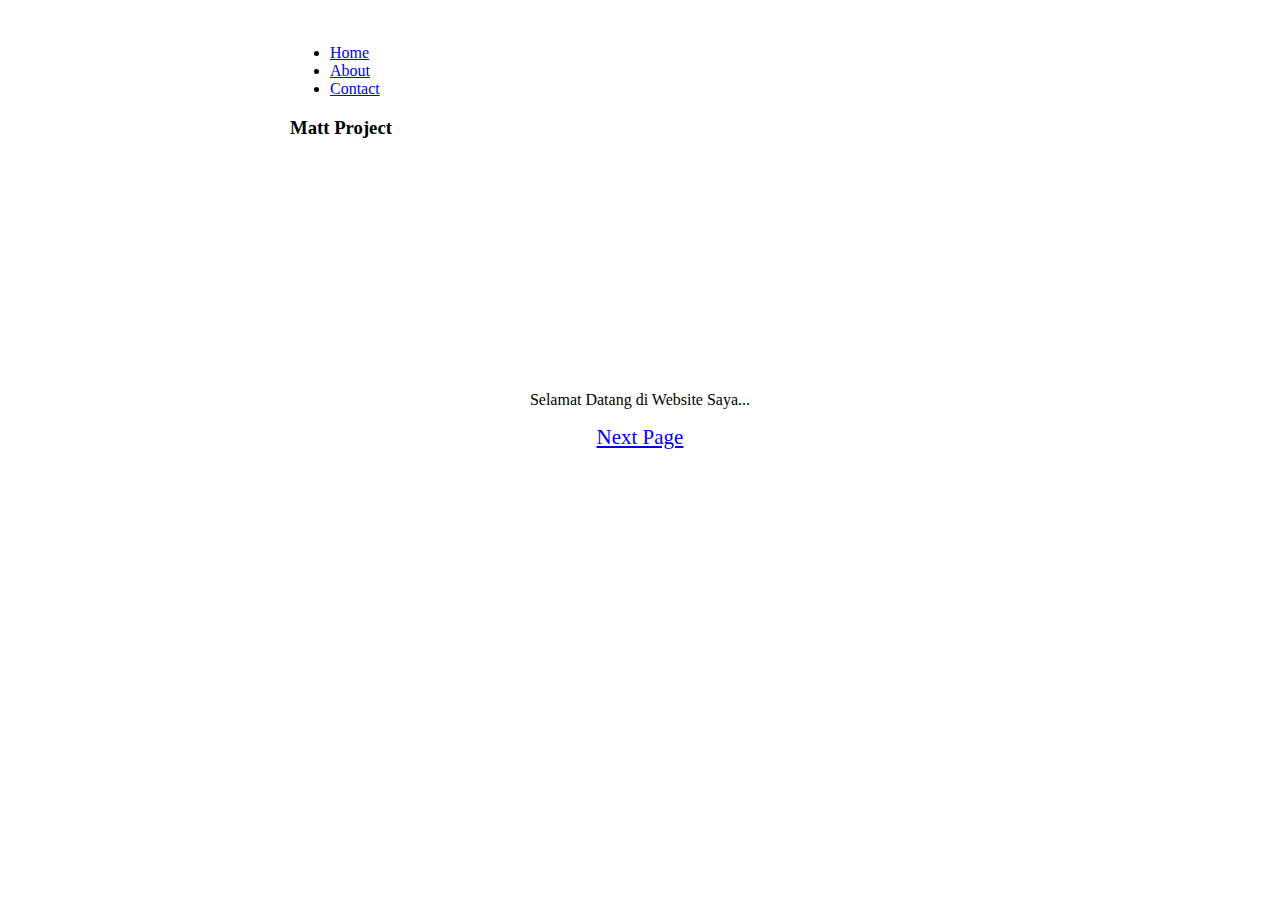
==== index.html @ e5a3749c "revisi" ====
<!DOCTYPE html>
<!-- saved from url=(0061)http://getbootstrap.com/2.3.2/examples/marketing-narrow.html# -->
<html lang="en"><head><meta http-equiv="Content-Type" content="text/html; charset=UTF-8">
    <meta charset="utf-8">
    <title>Hi there !</title>
    <meta name="viewport" content="width=device-width, initial-scale=1.0">
    <meta name="description" content="">
    <meta name="author" content="">

    <!-- Le styles -->
    <link href="./webq_files/bootstrap.css" rel="stylesheet">
    <style type="text/css">
      body {
        padding-top: 20px;
        padding-bottom: 40px;
      }
h1 { 
 
    color:#ffffff;
}
      /* Custom container */
      .container-narrow {
        margin: 0 auto;
        max-width: 700px;
      }
      .container-narrow > hr {
        margin: 30px 0;
      }

      /* Main marketing message and sign up button */
      .jumbotron {
        margin: 60px 0;
        text-align: center;
      }
      .jumbotron h1 {
        font-size: 72px;
        line-height: 1;
      }
      .jumbotron .btn {
        font-size: 21px;
        padding: 14px 24px;
      }

      /* Supporting marketing content */
      .marketing {
        margin: 60px 0;
      }
      .marketing p + h4 {
        margin-top: 28px;
      }
    </style>
    <link href="./webq_files/bootstrap-responsive.css" rel="stylesheet">

    <!-- HTML5 shim, for IE6-8 support of HTML5 elements -->
    <!--[if lt IE 9]>
      <script src="../assets/js/html5shiv.js"></script>
    <![endif]-->

    <!-- Fav and touch icons -->
    <link rel="apple-touch-icon-precomposed" sizes="144x144" href="http://calligraphyalphabet.org/1234/wp-content/uploads/cursive-calligraphy-alphabet-m.jpg">
    <link rel="apple-touch-icon-precomposed" sizes="114x114" href="http://calligraphyalphabet.org/1234/wp-content/uploads/cursive-calligraphy-alphabet-m.jpg">
      <link rel="apple-touch-icon-precomposed" sizes="72x72" href="http://calligraphyalphabet.org/1234/wp-content/uploads/cursive-calligraphy-alphabet-m.jpg">
                    <link rel="apple-touch-icon-precomposed" href="http://calligraphyalphabet.org/1234/wp-content/uploads/cursive-calligraphy-alphabet-m.jpg">
                                   <link rel="shortcut icon" href="http://getbootstrap.com/2.3.2/assets/ico/favicon.png">
  </head>

  <body background="./webq_files/work.png">

    <div class="container-narrow">

      <div class="masthead">
        <ul class="nav nav-pills pull-right">
          <li class="active"><a href="./index.html">Home</a></li>
          <li><a href="./About.html">About</a></li>
          <li><a href="./Contact.html">Contact</a></li>
        </ul>
        <h3 class="muted">Matt Project</h3>
      </div>

      

      <div class="jumbotron">
        <h1 >Hi There! it's me, Matt</h1>
        <p class="lead">Selamat Datang di Website Saya...</p>
<a class="btn btn-large btn-primary" href="./About.html">Next Page</a> 
     </div>

      

      

    </div> <!-- /container -->

    <!-- Le javascript
    ================================================== -->
    <!-- Placed at the end of the document so the pages load faster -->
    <script src="./webq_files/jquery.js"></script>
    <script src="./webq_files/bootstrap-transition.js"></script>
    <script src="./webq_files/bootstrap-alert.js"></script>
    <script src="./webq_files/bootstrap-modal.js"></script>
    <script src="./webq_files/bootstrap-dropdown.js"></script>
    <script src="./webq_files/bootstrap-scrollspy.js"></script>
    <script src="./webq_files/bootstrap-tab.js"></script>
    <script src="./webq_files/bootstrap-tooltip.js"></script>
    <script src="./webq_files/bootstrap-popover.js"></script>
    <script src="./webq_files/bootstrap-button.js"></script>
    <script src="./webq_files/bootstrap-collapse.js"></script>
    <script src="./webq_files/bootstrap-carousel.js"></script>
    <script src="./webq_files/bootstrap-typeahead.js"></script>

  

</body></html>
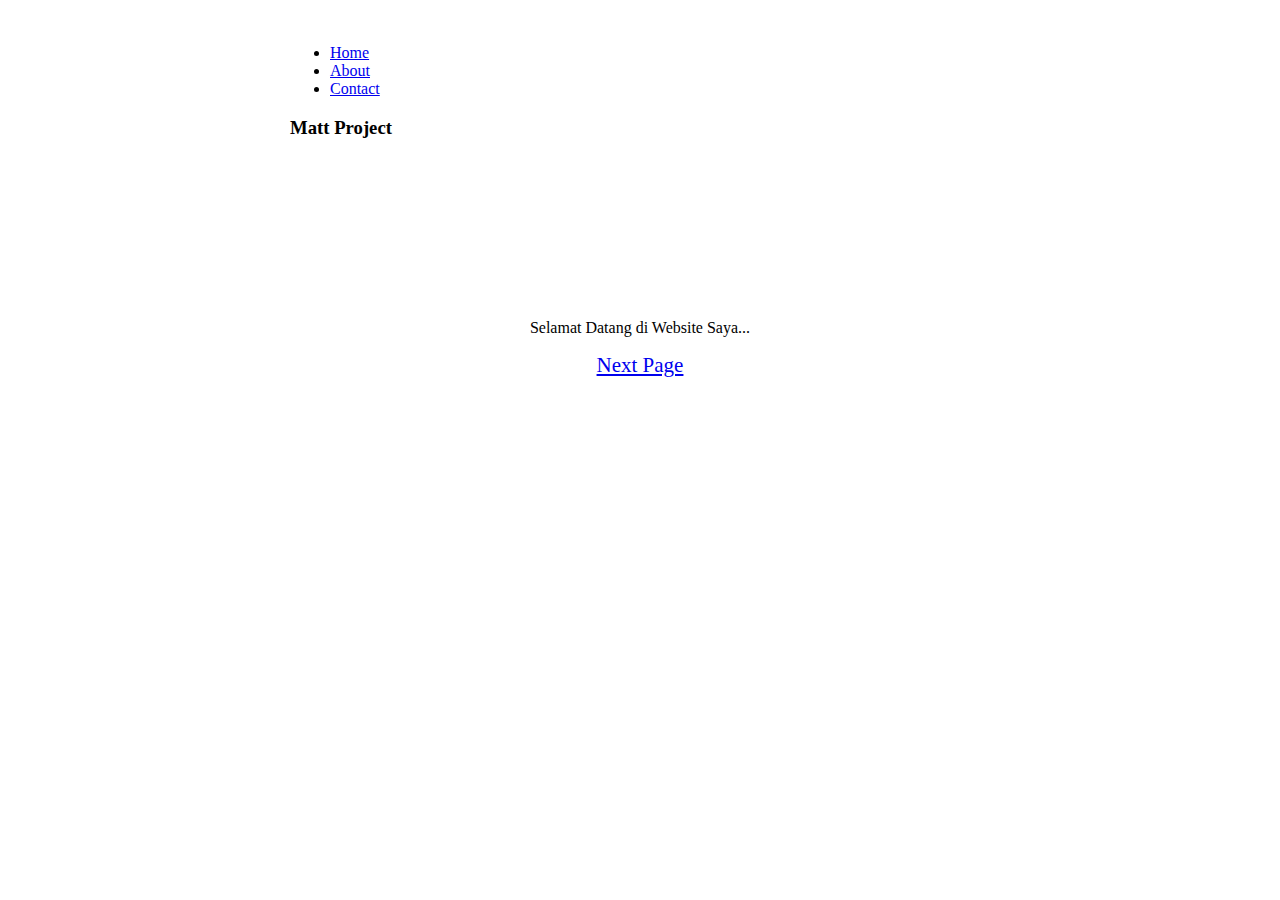
==== commit b545cd03: "revisi index.html" ====
--- a/index.html
+++ b/index.html
@@ -80,7 +80,7 @@
       
 
       <div class="jumbotron">
-        <h1 >Hi There! it's me, Matt</h1>
+        <h1 >Hi ! My Name is Matt</h1>
         <p class="lead">Selamat Datang di Website Saya...</p>
 <a class="btn btn-large btn-primary" href="./About.html">Next Page</a> 
      </div>
